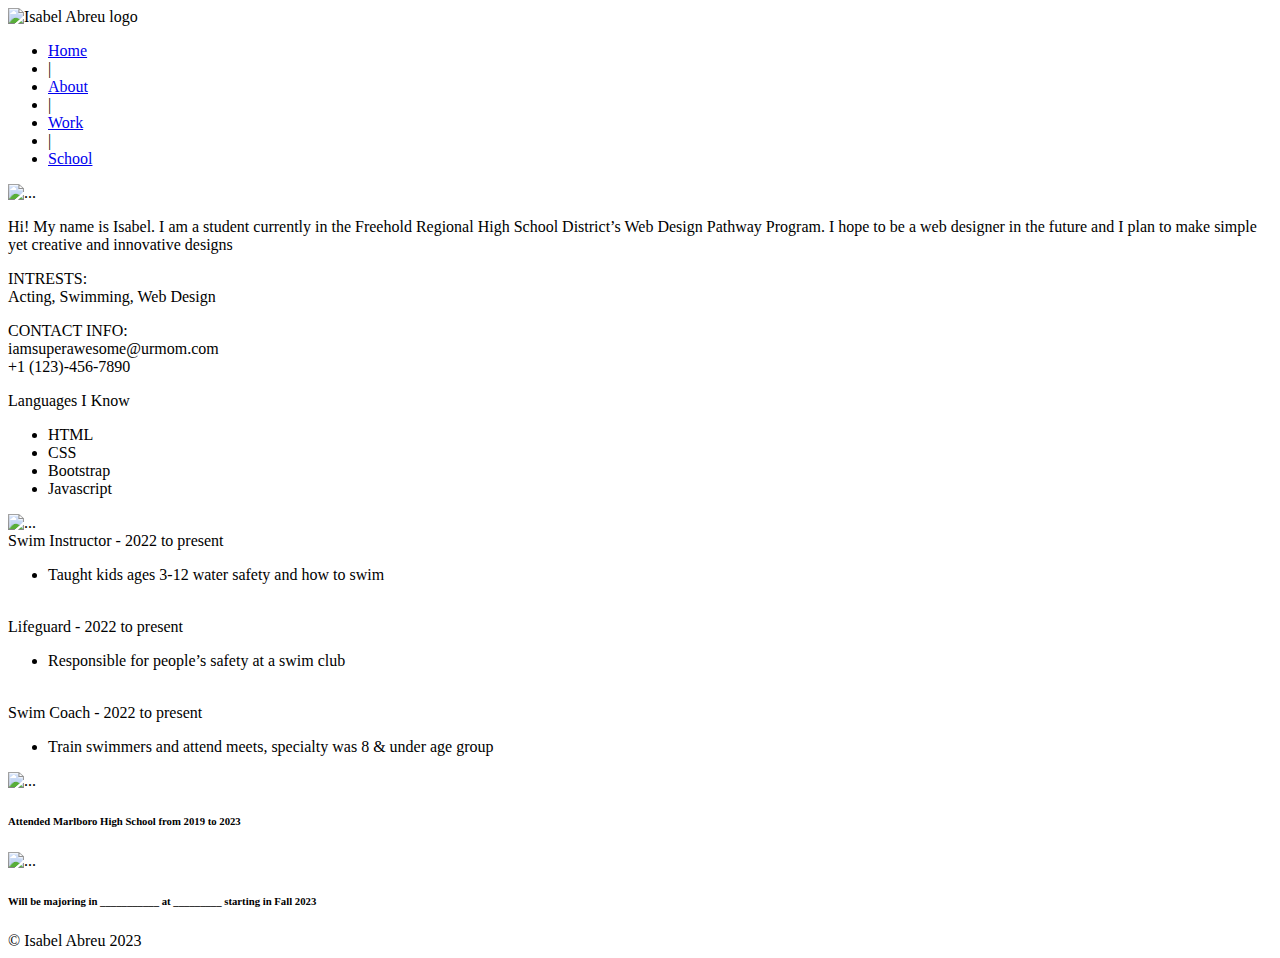
==== index.html @ eac0eed9 "create index.html" ====
<!doctype html>
<html lang="en">

<head>
  <meta charset="utf-8">
  <meta name="viewport" content="width=device-width, initial-scale=1">
  <title>Isabel's Portfolio</title>
  <link rel="stylesheet" href="style.css">
  <link href="https://cdn.jsdelivr.net/npm/bootstrap@5.3.0-alpha3/dist/css/bootstrap.min.css" rel="stylesheet"
    integrity="sha384-KK94CHFLLe+nY2dmCWGMq91rCGa5gtU4mk92HdvYe+M/SXH301p5ILy+dN9+nJOZ" crossorigin="anonymous">
</head>

<body>
  <div class="container-fluid">


    <!-- Opening & Logo -->
    <div class="row text-center">
      <div class="container">
        <img id="logo" class="img-fluid" src="img/IAlogo.png" alt="Isabel Abreu logo">
      </div>
    </div>


    <!-- navigation -->
    <div class="row pb-5">
      <ul class="nav nav-underline justify-content-center">
        <!-- home/logo link -->
        <li class="nav-item">
          <a id="h-nav" class="nav-link" href="#logo">Home</a>
        </li>
        <!-- divide -->
        <li class="pt-2">|</li>
        <!-- about link -->
        <li class="nav-item">
          <a id="a-nav" class="nav-link" href="#about-me">About</a>
        </li>
        <!-- divide -->
        <li class="pt-2">|</li>
        <!-- work link -->
        <li class="nav-item">
          <a id="w-nav" class="nav-link" href="#work-job">Work</a>
        </li>
        <!-- divide -->
        <li class="pt-2">|</li>
        <!-- school link -->
        <li class="nav-item">
          <a id="s-nav" class="nav-link" href="#schooling">School</a>
        </li>
      </ul>
    </div>


    <!-- about -->
    <div class="row p-5 align-items-center" id="about-me">
      <!-- profile picture -->
      <div class="col-md-6 p-2 text-center">
        <img src="https://picsum.photos/200/300" alt="...">
      </div>

      <!-- written info -->
      <div class="col-md-6 p-2">
        <!-- smaller row -->
        <div class="row">
          <!-- summary -->
          <div class="col-lg-12">
            <p>Hi! My name is Isabel. I am a student currently in the Freehold Regional High School District’s Web
              Design Pathway Program. I hope to be a web designer in the future and I plan to make simple yet creative
              and innovative designs</p>
          </div>
        </div>
        <!-- specifics -->
        <div class="row">
          <div class="col-sm-6">
            <div class="row">
              <!-- sub section 1 -->
              <div class="col-lg-12">
                <div class="row">
                  <!-- intrests -->
                  <p>
                    INTRESTS:
                    <br>
                    Acting, Swimming, Web Design
                  </p>
                  <!-- Contact info -->
                  <p>
                    CONTACT INFO:
                    <br>
                    iamsuperawesome@urmom.com
                    <br>
                    +1 (123)-456-7890
                  </p>
                </div>
              </div>
            </div>
          </div>
          <!-- sub section 2 -->
          <div class="col-sm-6">
            <div class="row">
              <div class="col-lg-12">
                Languages I Know
                <ul>
                  <li>HTML</li>
                  <li>CSS</li>
                  <li>Bootstrap</li>
                  <li>Javascript</li>
                </ul>
              </div>
            </div>
          </div>
        </div>
      </div>
    </div>


    <!-- work -->
    <div class="row p-5 align-items-center" id="work-job">
      <!-- image w/ link to sites -->
      <div class="col-md-6 text-center p-2">
        <img src="https://picsum.photos/200/300" alt="...">
      </div>
      <!-- job list -->
      <div class="col-md-6 p-2">
        <!-- job 1 -->
        <div class="j-sec p-1 ps-3">
          Swim Instructor - 2022 to present
          <ul>
            <li>Taught kids ages 3-12 water safety and how to swim</li>
          </ul>
        </div>
        <br>
        <!-- job 2 -->
        <div class="j-sec p-1 ps-3">
          Lifeguard - 2022 to present
          <ul>
            <li>Responsible for people’s safety at a swim club</li>
          </ul>
        </div>
        <br>
        <!-- job 3 -->
        <div class="j-sec p-1 ps-3">
          Swim Coach - 2022 to present
          <ul>
            <li>Train swimmers and attend meets, specialty was 8 & under age group</li>
          </ul>
        </div>
      </div>
    </div>


    <!-- school -->
    <div class="row text-center p-5 align-items-center" id="schooling">
      <div class="col-md-6 p-2">
        <!-- high school logo -->
        <img src="https://picsum.photos/200/300" alt="...">
        <br>
        <!-- years -->
        <h6 class="pt-3">Attended Marlboro High School from 2019 to 2023</h6>
      </div>
      <div class="col-md-6 p-2">
        <!-- college logo -->
        <img src="https://picsum.photos/200/300" alt="...">
        <br>
        <!-- years -->
        <h6 class="pt-3">Will be majoring in ___________ at _________ starting in Fall 2023</h6>
      </div>
    </div>


    <!-- footer -->
    <div class="row text-center">
      <footer class="p-3">© Isabel Abreu 2023</footer>
    </div>

    <!-- end of site -->
  </div>


  <script src="https://cdn.jsdelivr.net/npm/bootstrap@5.3.0-alpha3/dist/js/bootstrap.bundle.min.js"
    integrity="sha384-ENjdO4Dr2bkBIFxQpeoTz1HIcje39Wm4jDKdf19U8gI4ddQ3GYNS7NTKfAdVQSZe"
    crossorigin="anonymous"></script>

</body>

</html>
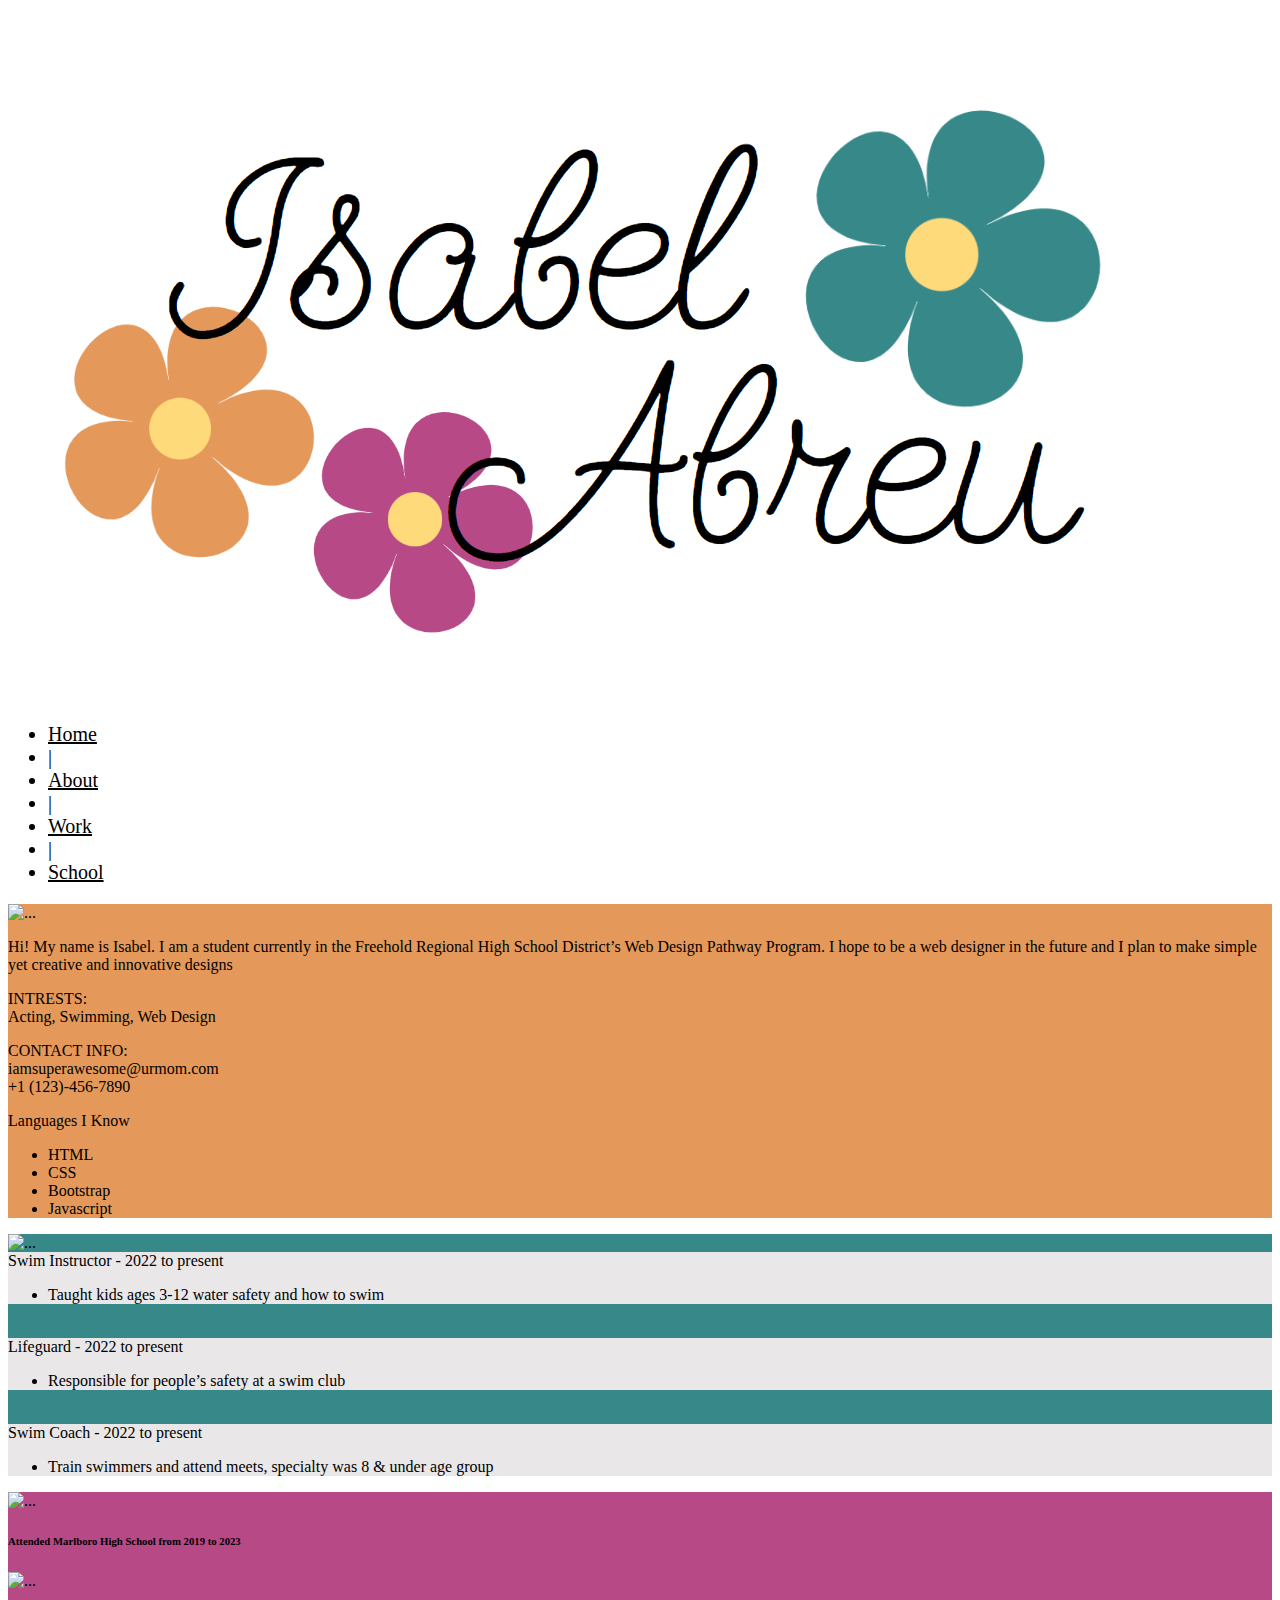
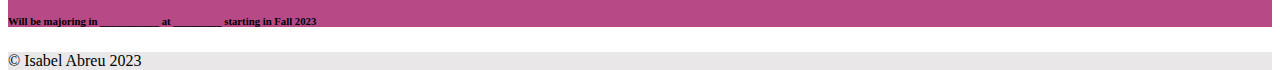
==== commit 1baa644c: "added index.html, and style.css files" ====
--- a/index.html
+++ b/index.html
@@ -182,4 +182,4 @@
 
 </body>
 
-</html>
+</html>--- a/style.css
+++ b/style.css
@@ -0,0 +1,45 @@
+html {
+  height: 100%;
+  width: 100%;
+}
+
+#a-nav, #w-nav, #s-nav, #h-nav{
+  color: black;
+}
+#h-nav:hover{
+  font-weight: bold;
+}
+#a-nav:hover{
+  color: #e4995b;
+  font-weight: bold;
+}
+#w-nav:hover{
+  color: #378989;
+  font-weight: bold;
+}
+#s-nav:hover{
+  color: #b74987;
+  font-weight: bold;
+}
+
+
+/* TESTING TESTING 123 */
+#about-me{
+  background-color: #e4995b;
+}
+#work-job{
+  background-color: #378989;
+}
+#schooling{
+  background-color: #b74987;
+}
+footer{
+  background-color: #e9e7e7;
+}
+.j-sec{
+  background-color: #e9e7e7;
+}
+
+.nav{
+  font-size: 20px;
+}
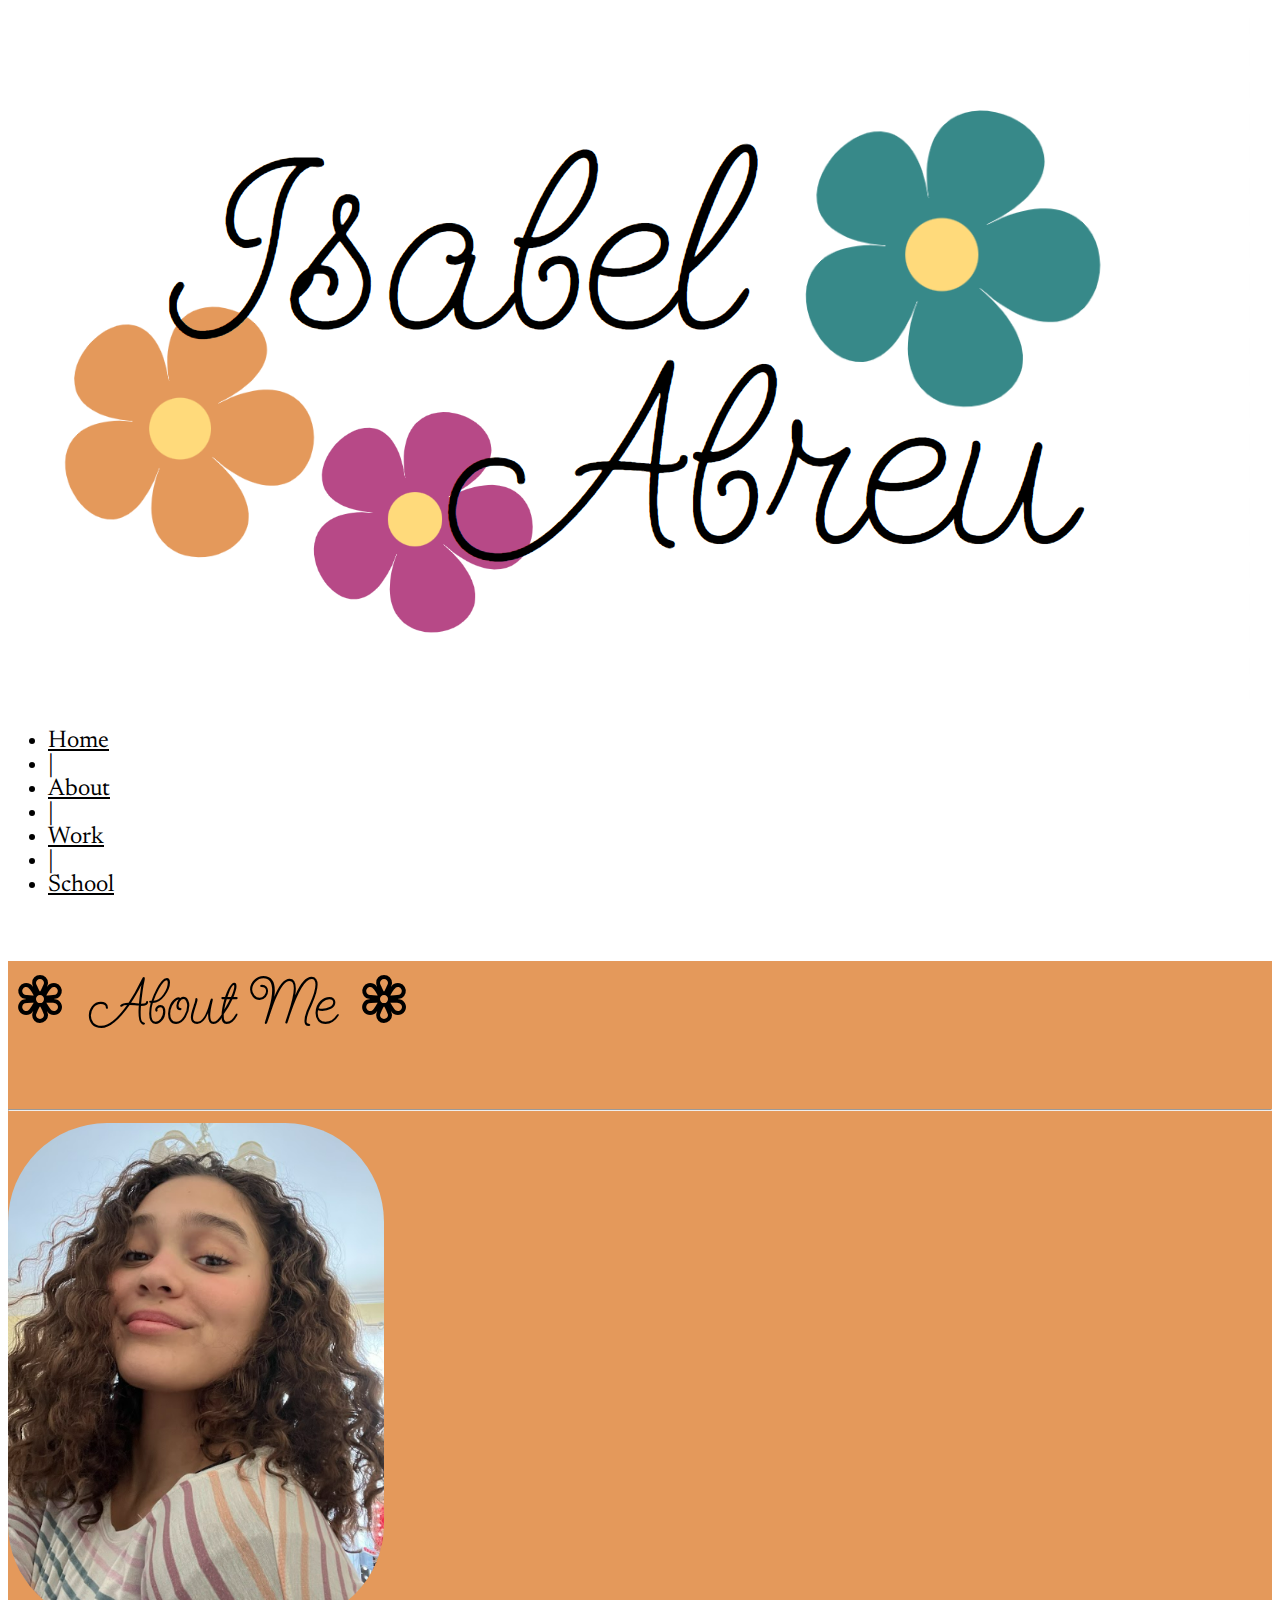
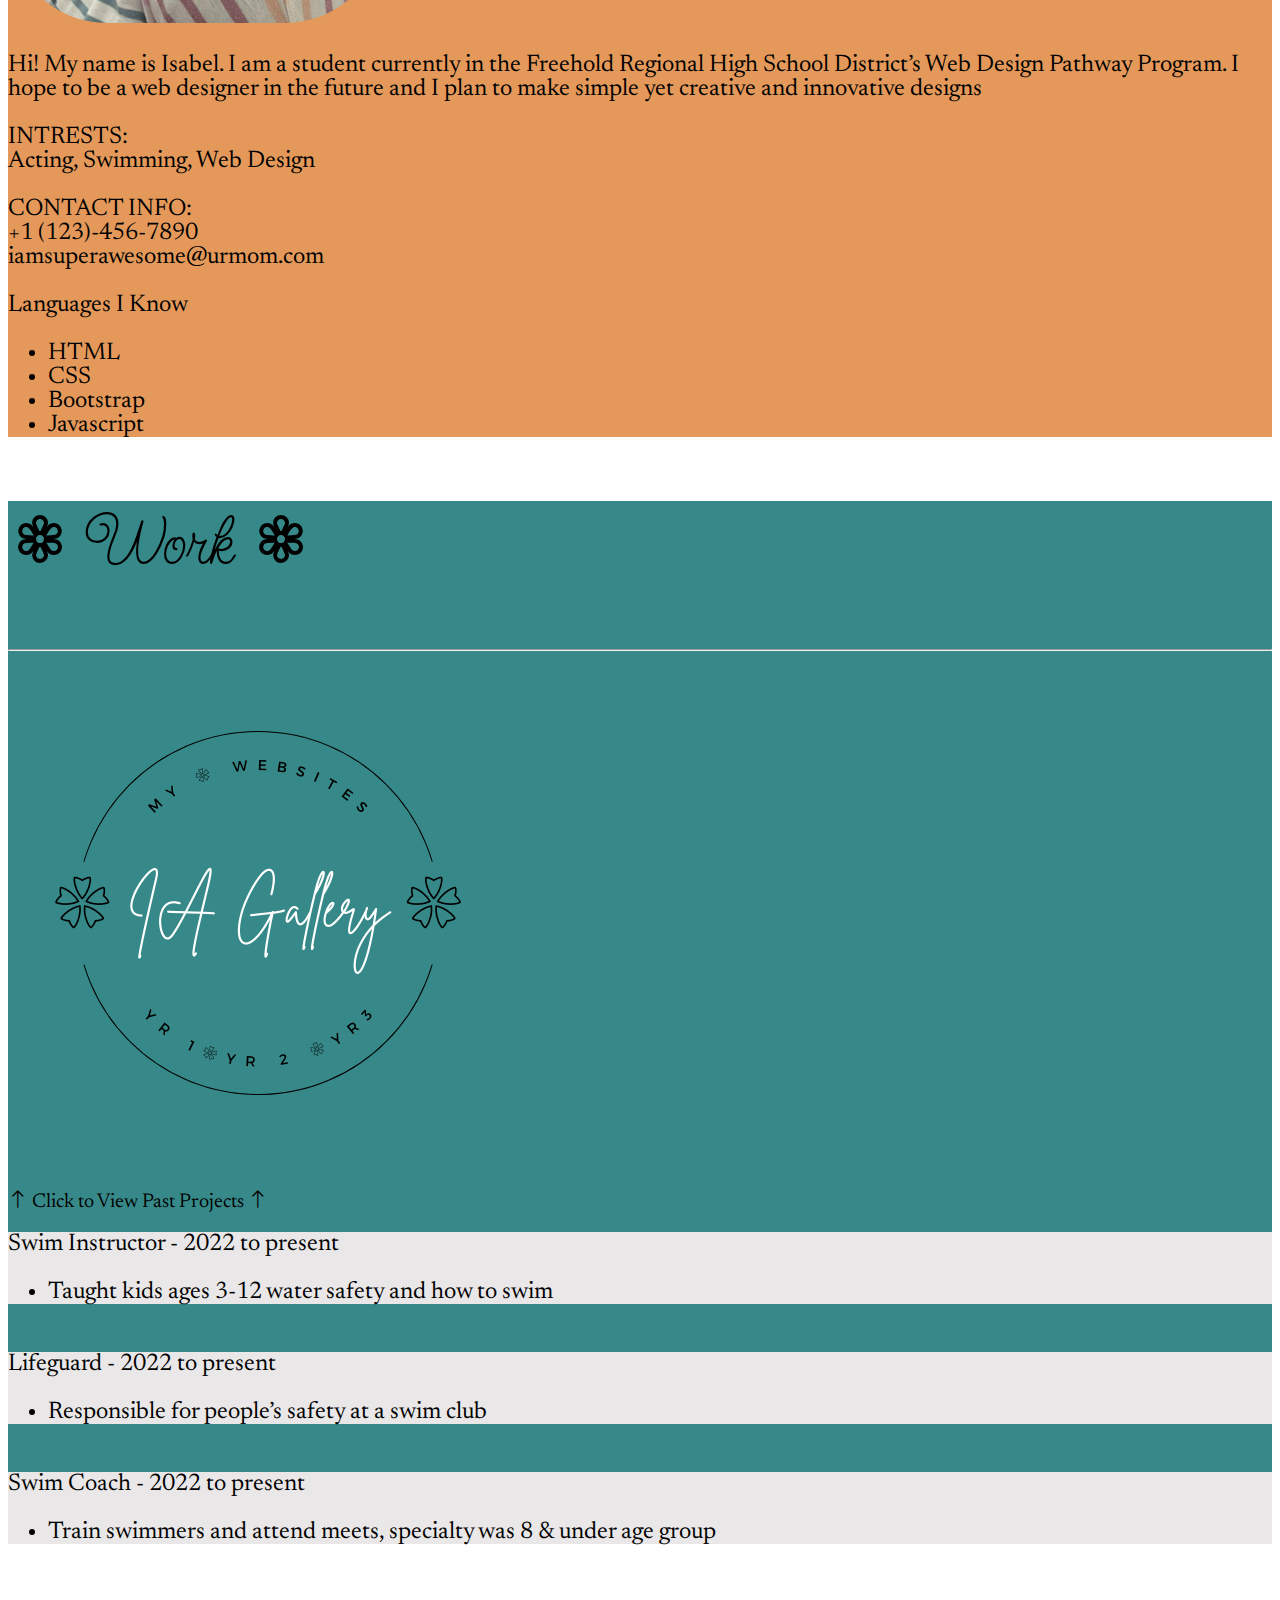
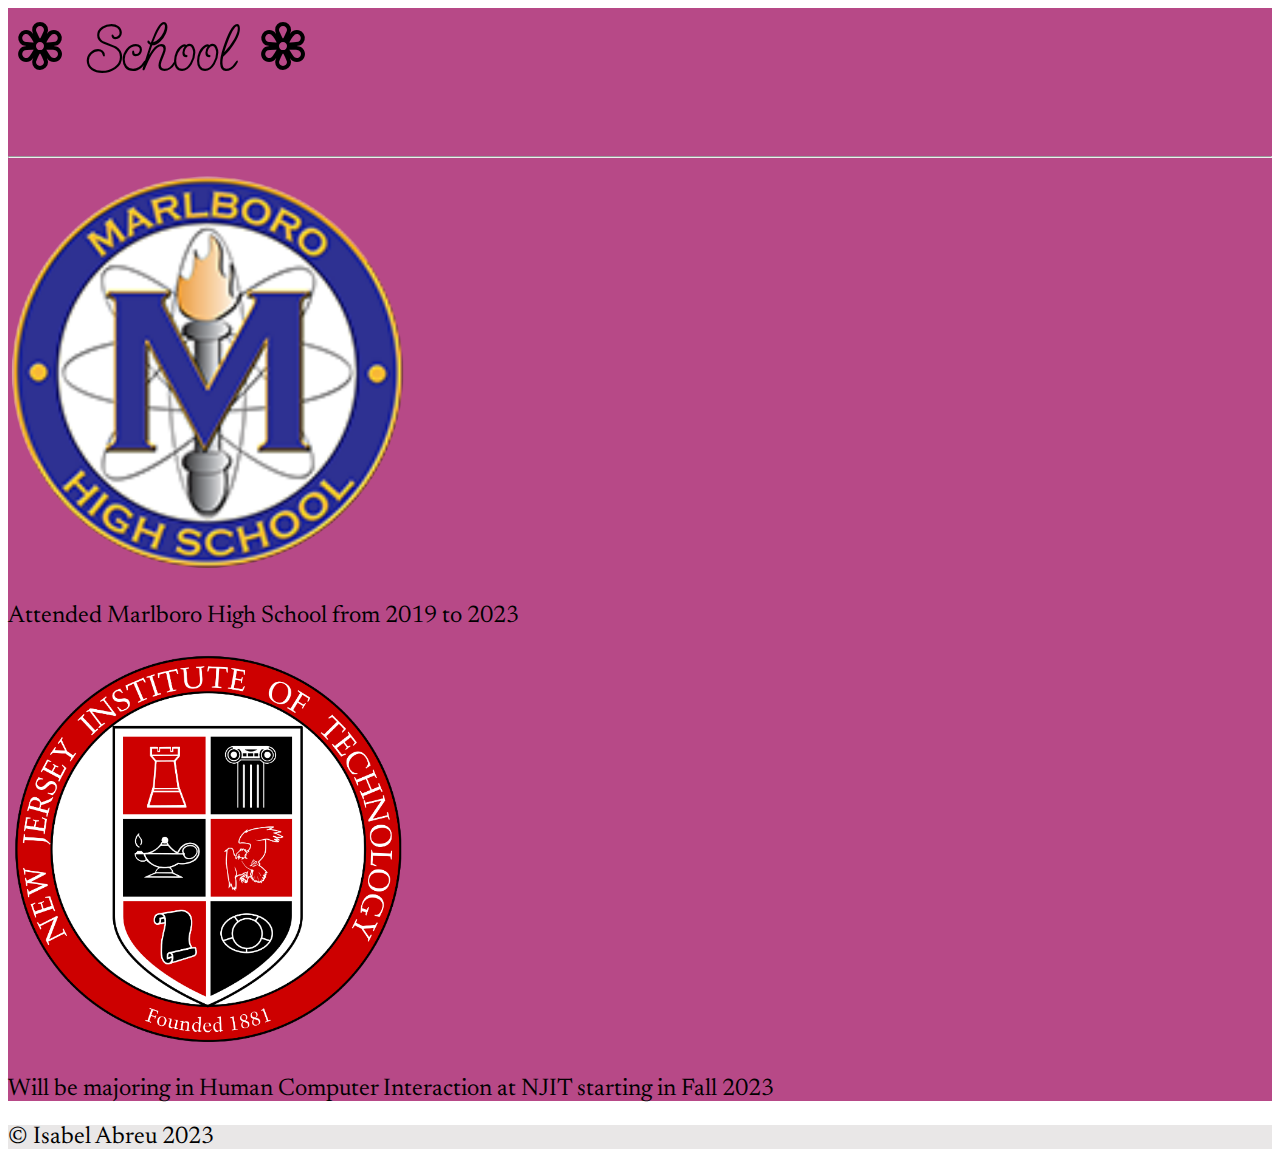
==== commit e54dcaab: "Rough Draft 2" ====
--- a/index.html
+++ b/index.html
@@ -8,6 +8,12 @@
   <link rel="stylesheet" href="style.css">
   <link href="https://cdn.jsdelivr.net/npm/bootstrap@5.3.0-alpha3/dist/css/bootstrap.min.css" rel="stylesheet"
     integrity="sha384-KK94CHFLLe+nY2dmCWGMq91rCGa5gtU4mk92HdvYe+M/SXH301p5ILy+dN9+nJOZ" crossorigin="anonymous">
+  <!-- fonts -->
+  <link rel="preconnect" href="https://fonts.googleapis.com">
+  <link rel="preconnect" href="https://fonts.gstatic.com" crossorigin>
+  <link href="https://fonts.googleapis.com/css2?family=Newsreader&family=Send+Flowers&display=swap" rel="stylesheet">
+  <!-- icon -->
+  <link rel="stylesheet" href="https://cdn.jsdelivr.net/npm/bootstrap-icons@1.10.4/font/bootstrap-icons.css">
 </head>
 
 <body>
@@ -53,9 +59,11 @@
 
     <!-- about -->
     <div class="row p-5 align-items-center" id="about-me">
+      <p class="text-center" id="subtitle"><i class="bi bi-flower3"></i> About Me <i class="bi bi-flower3"></i></p>
+      <hr>
       <!-- profile picture -->
       <div class="col-md-6 p-2 text-center">
-        <img src="https://picsum.photos/200/300" alt="...">
+        <img class="img-fluid mx-auto profile" src="img/Profile.png" alt="Picture of Isabel Abreu">
       </div>
 
       <!-- written info -->
@@ -71,7 +79,7 @@
         </div>
         <!-- specifics -->
         <div class="row">
-          <div class="col-sm-6">
+          <div class="col-lg-6">
             <div class="row">
               <!-- sub section 1 -->
               <div class="col-lg-12">
@@ -86,16 +94,16 @@
                   <p>
                     CONTACT INFO:
                     <br>
+                    +1 (123)-456-7890
+                    <br>
                     iamsuperawesome@urmom.com
-                    <br>
-                    +1 (123)-456-7890
                   </p>
                 </div>
               </div>
             </div>
           </div>
           <!-- sub section 2 -->
-          <div class="col-sm-6">
+          <div class="col-lg-6">
             <div class="row">
               <div class="col-lg-12">
                 Languages I Know
@@ -110,19 +118,24 @@
           </div>
         </div>
       </div>
-    </div>
-
-
+    </div> <!-- class of box -->
+
+  
     <!-- work -->
     <div class="row p-5 align-items-center" id="work-job">
+      <p class="text-center" id="subtitle"><i class="bi bi-flower3"></i> Work <i class="bi bi-flower3"></i></p>
+      <hr>
       <!-- image w/ link to sites -->
       <div class="col-md-6 text-center p-2">
-        <img src="https://picsum.photos/200/300" alt="...">
+        <a href="work.html">
+          <img class="img-fluid mx-auto" src="img/portfolio-gallery.png" alt="link to my portfolio">
+        </a>
+        <p id="captions"><i class="bi bi-arrow-up"></i>   Click to View Past Projects   <i class="bi bi-arrow-up"></i></p>
       </div>
       <!-- job list -->
       <div class="col-md-6 p-2">
         <!-- job 1 -->
-        <div class="j-sec p-1 ps-3">
+        <div class="j-sec p-1 ps-3 pt-4">
           Swim Instructor - 2022 to present
           <ul>
             <li>Taught kids ages 3-12 water safety and how to swim</li>
@@ -130,7 +143,7 @@
         </div>
         <br>
         <!-- job 2 -->
-        <div class="j-sec p-1 ps-3">
+        <div class="j-sec p-1 ps-3 pt-4">
           Lifeguard - 2022 to present
           <ul>
             <li>Responsible for people’s safety at a swim club</li>
@@ -138,7 +151,7 @@
         </div>
         <br>
         <!-- job 3 -->
-        <div class="j-sec p-1 ps-3">
+        <div class="j-sec p-1 ps-3 pt-4">
           Swim Coach - 2022 to present
           <ul>
             <li>Train swimmers and attend meets, specialty was 8 & under age group</li>
@@ -150,19 +163,21 @@
 
     <!-- school -->
     <div class="row text-center p-5 align-items-center" id="schooling">
+      <p id="subtitle"><i class="bi bi-flower3"></i> School <i class="bi bi-flower3"></i></p>
+      <hr>
       <div class="col-md-6 p-2">
         <!-- high school logo -->
-        <img src="https://picsum.photos/200/300" alt="...">
+        <img id="s-img" class="img-fluid" src="img/MRHS-purple.png" alt="Marlboro High School Logo">
         <br>
         <!-- years -->
-        <h6 class="pt-3">Attended Marlboro High School from 2019 to 2023</h6>
+        <p class="pt-3">Attended Marlboro High School from 2019 to 2023</p>
       </div>
       <div class="col-md-6 p-2">
         <!-- college logo -->
-        <img src="https://picsum.photos/200/300" alt="...">
+        <img id="s-img" class="img-fluid" src="img/NJIT-purple.png" alt="New Jersey Institute of Technology Logo">
         <br>
         <!-- years -->
-        <h6 class="pt-3">Will be majoring in ___________ at _________ starting in Fall 2023</h6>
+        <p class="pt-3">Will be majoring in Human Computer Interaction at NJIT starting in Fall 2023</p>
       </div>
     </div>
 
--- a/style.css
+++ b/style.css
@@ -22,15 +22,18 @@
   font-weight: bold;
 }
 
+.profile{
+  border-radius: 99px;
+  max-height: 500px;
+}
 
-/* TESTING TESTING 123 */
-#about-me{
+#about-me, #y1{
   background-color: #e4995b;
 }
-#work-job{
+#work-job, #y2{
   background-color: #378989;
 }
-#schooling{
+#schooling, #y3{
   background-color: #b74987;
 }
 footer{
@@ -40,6 +43,70 @@
   background-color: #e9e7e7;
 }
 
-.nav{
+.row{
+  font-family: 'Newsreader', serif;
+  font-size: 1.5rem;
+}
+#subtitle{
+  font-family: 'Send Flowers', cursive;
+  font-size: 4rem;
+}
+#captions{
   font-size: 20px;
 }
+
+#s-img{
+  max-height: 500px;
+  max-width: 400px;
+}
+
+div.card{
+  border: 1px solid black;
+}
+#py1:hover{
+  color: #e4995b;
+}
+#py1:active{
+  font-weight: bold;
+}
+
+#py2:hover{
+  color: #378989;
+}
+#py2:active{
+  font-weight: bold;
+}
+
+#py3:hover{
+  color: #b74987;
+}
+#py3:active{
+  font-weight: bold;
+}
+
+/* WAVY */
+/* .box {
+  --size: 50px;
+  --p: 25px;
+  --R: 55.9px ;
+  
+
+  margin: 10px 0;
+  
+  
+-webkit-mask:
+  radial-gradient(var(--R) at left 50% bottom calc(var(--size) + var(--p)),#000 99%,#0000 101%) 
+   left calc(50% - 2*var(--size)) bottom 0/calc(4*var(--size)) 51% repeat-x,
+  radial-gradient(var(--R) at left 50% bottom calc(-1*var(--p)),#0000 99%,#000 101%) 
+   left 50% bottom var(--size)/calc(4*var(--size)) calc(51% - var(--size)) repeat-x,
+  radial-gradient(var(--R) at left 50% top calc(var(--size) + var(--p)),#000 99%,#0000 101%) 
+   left calc(50% - 2*var(--size)) top 0/calc(4*var(--size)) 51% repeat-x,
+  radial-gradient(var(--R) at left 50% top calc(-1*var(--p)),#0000 99%,#000 101%) 
+   left 50% top var(--size)/calc(4*var(--size)) calc(51% - var(--size)) repeat-x;
+  background-color: #e4995b;   
+  border: none;
+}
+
+.box + .box {
+  --d: bottom;
+} */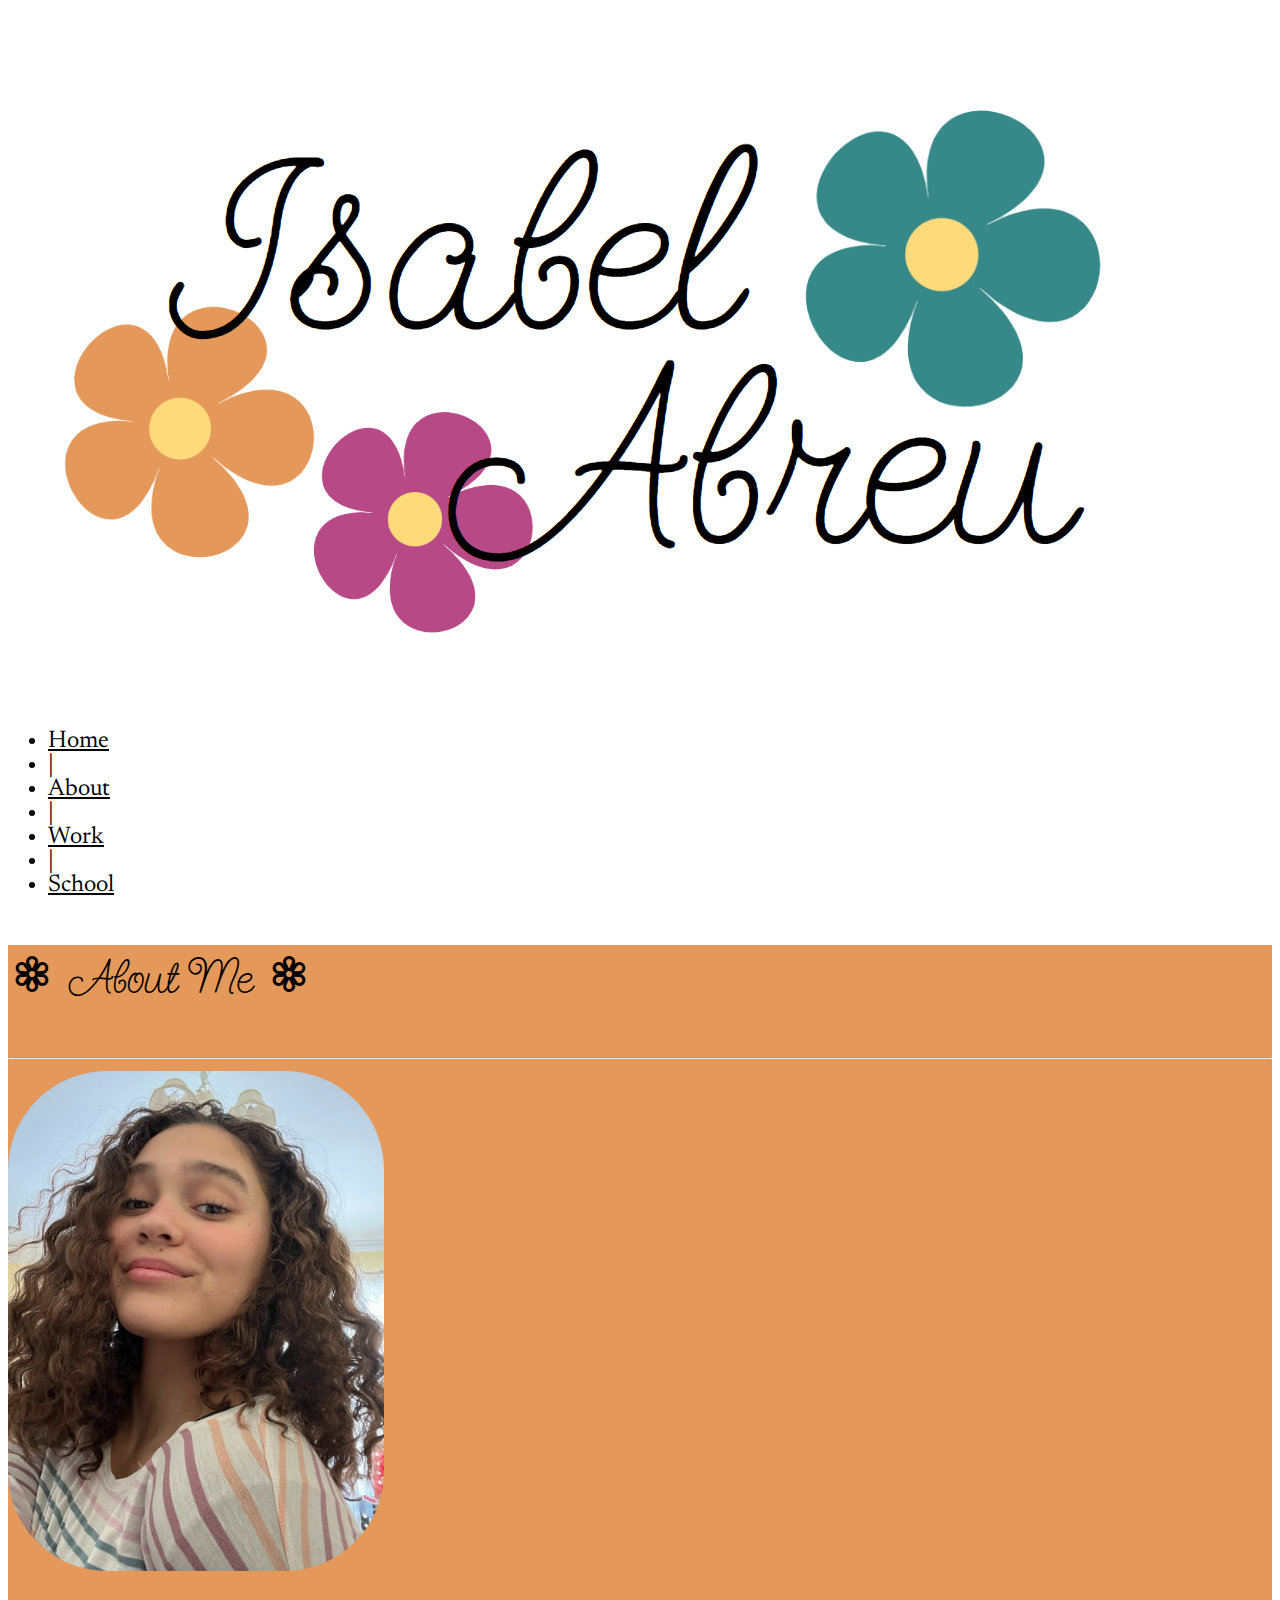
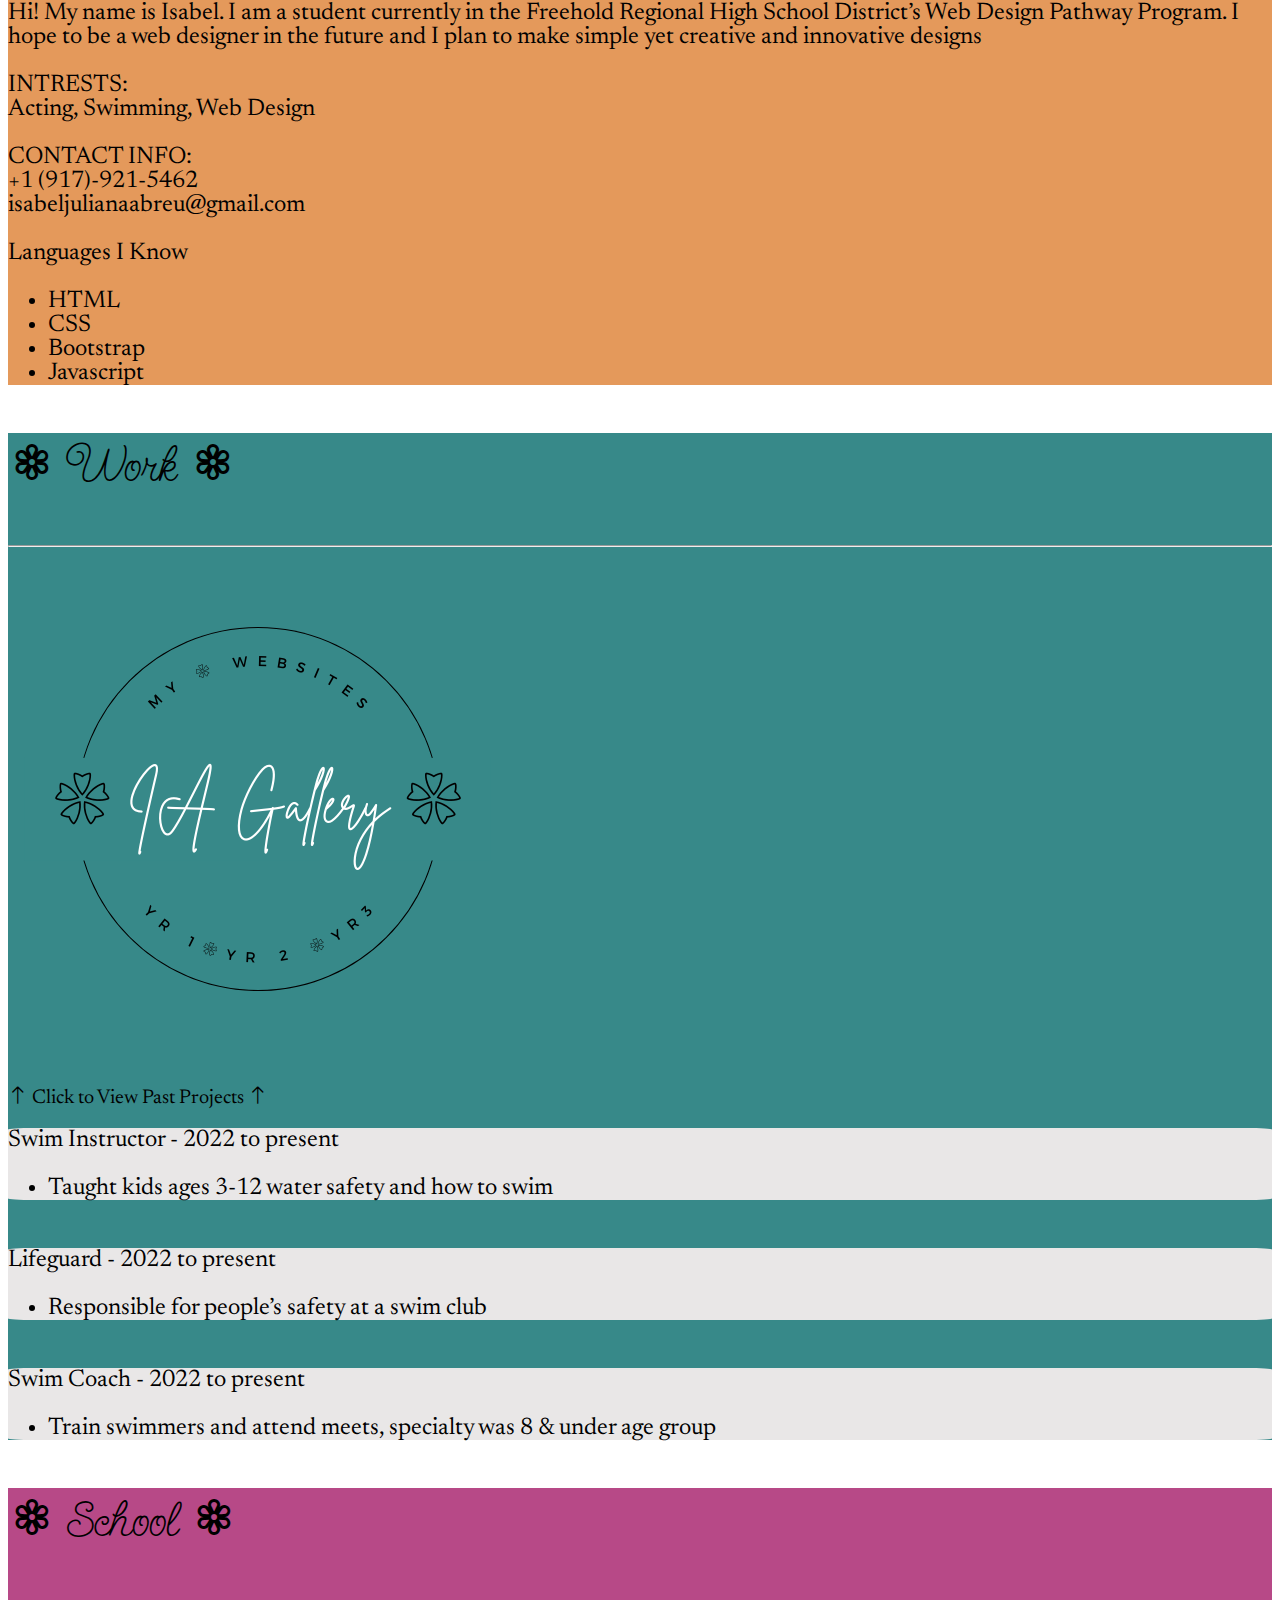
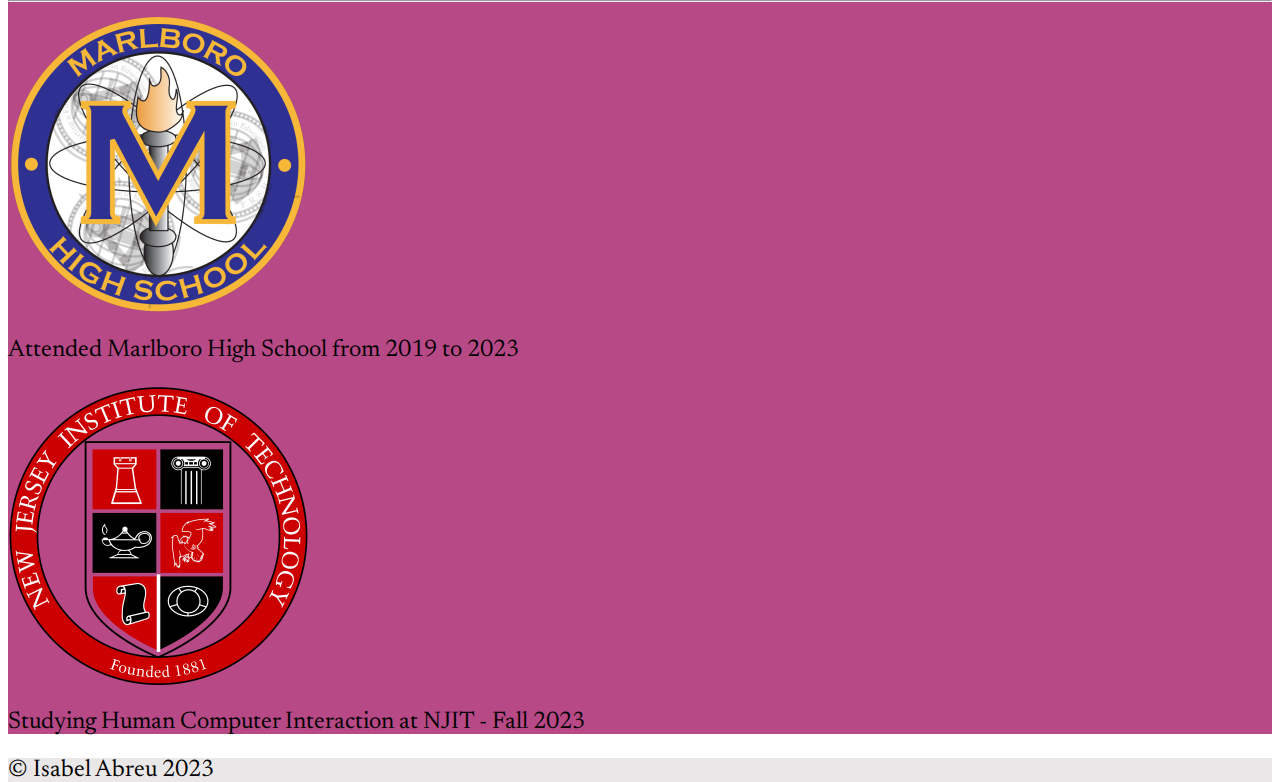
==== commit e0af3b18: "fixes" ====
--- a/index.html
+++ b/index.html
@@ -23,7 +23,7 @@
     <!-- Opening & Logo -->
     <div class="row text-center">
       <div class="container">
-        <img id="logo" class="img-fluid" src="img/IAlogo.png" alt="Isabel Abreu logo">
+        <img id="logo" class="img-fluid" src="img/general/IAlogo.png" alt="Isabel Abreu logo">
       </div>
     </div>
 
@@ -63,7 +63,7 @@
       <hr>
       <!-- profile picture -->
       <div class="col-md-6 p-2 text-center">
-        <img class="img-fluid mx-auto profile" src="img/Profile.png" alt="Picture of Isabel Abreu">
+        <img class="img-fluid mx-auto profile" src="img/general/Profile.png" alt="Picture of Isabel Abreu">
       </div>
 
       <!-- written info -->
@@ -94,9 +94,9 @@
                   <p>
                     CONTACT INFO:
                     <br>
-                    +1 (123)-456-7890
+                    +1 (917)-921-5462
                     <br>
-                    iamsuperawesome@urmom.com
+                    isabeljulianaabreu@gmail.com
                   </p>
                 </div>
               </div>
@@ -128,7 +128,7 @@
       <!-- image w/ link to sites -->
       <div class="col-md-6 text-center p-2">
         <a href="work.html">
-          <img class="img-fluid mx-auto" src="img/portfolio-gallery.png" alt="link to my portfolio">
+          <img id="wpic" class="img-fluid mx-auto" src="img/general/portfolio-gallery.png" alt="link to my portfolio">
         </a>
         <p id="captions"><i class="bi bi-arrow-up"></i>   Click to View Past Projects   <i class="bi bi-arrow-up"></i></p>
       </div>
@@ -165,19 +165,19 @@
     <div class="row text-center p-5 align-items-center" id="schooling">
       <p id="subtitle"><i class="bi bi-flower3"></i> School <i class="bi bi-flower3"></i></p>
       <hr>
-      <div class="col-md-6 p-2">
+      <div class="col-md-6 p-2 text-center">
         <!-- high school logo -->
-        <img id="s-img" class="img-fluid" src="img/MRHS-purple.png" alt="Marlboro High School Logo">
+        <img id="s-img" class="img-fluid" src="img/general/Marlboro_Logo_Academic.png" alt="Marlboro High School Logo">
         <br>
         <!-- years -->
         <p class="pt-3">Attended Marlboro High School from 2019 to 2023</p>
       </div>
-      <div class="col-md-6 p-2">
+      <div class="col-md-6 p-2 text-center">
         <!-- college logo -->
-        <img id="s-img" class="img-fluid" src="img/NJIT-purple.png" alt="New Jersey Institute of Technology Logo">
+        <img id="s-img" class="img-fluid" src="img/general/New_Jersey_IT_seal.png" alt="New Jersey Institute of Technology Logo">
         <br>
         <!-- years -->
-        <p class="pt-3">Will be majoring in Human Computer Interaction at NJIT starting in Fall 2023</p>
+        <p class="pt-3">Studying Human Computer Interaction at NJIT - Fall 2023</p>
       </div>
     </div>
 
--- a/style.css
+++ b/style.css
@@ -39,8 +39,10 @@
 footer{
   background-color: #e9e7e7;
 }
-.j-sec{
+
+div.j-sec{
   background-color: #e9e7e7;
+  border-radius: 2%;
 }
 
 .row{
@@ -49,15 +51,27 @@
 }
 #subtitle{
   font-family: 'Send Flowers', cursive;
-  font-size: 4rem;
+  font-size: 3rem;
 }
 #captions{
   font-size: 20px;
+  z-index: 100;
 }
 
 #s-img{
-  max-height: 500px;
-  max-width: 400px;
+  max-height: 300px;
+  max-width: 300px;
+  vertical-align: middle;
+  min-height: 200px;
+  min-width: 200px;
+}
+
+#wpic{
+  transition: transform .2s;
+  z-index: -10;
+}
+#wpic:hover{
+  transform: scale(1.1);
 }
 
 div.card{
